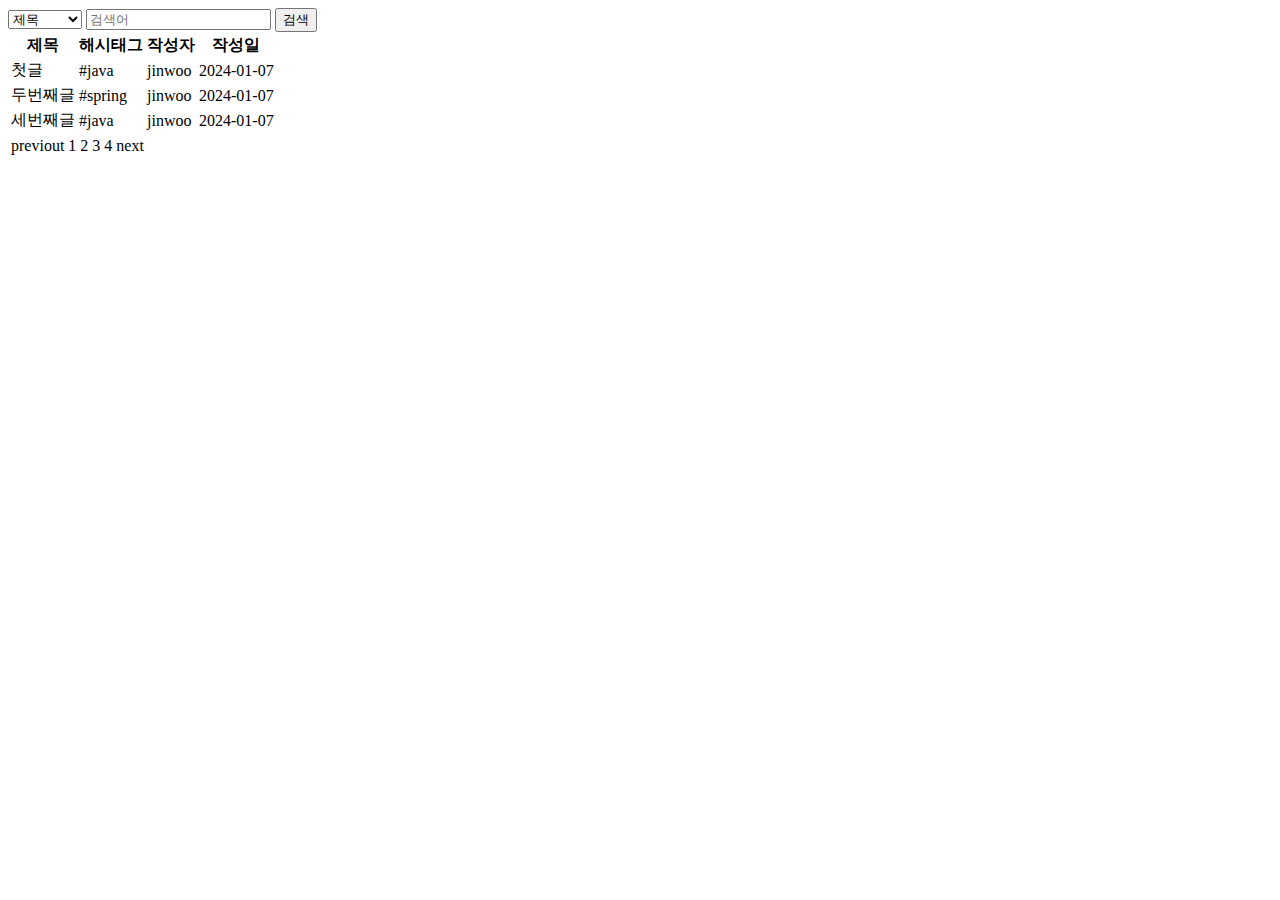
==== src/main/resources/templates/articles/index.html @ e278b655 "#16 - 게시판 페이지에 decoupled logic 적용" ====
<!DOCTYPE html>
<html lang="ko">
<head>
    <meta charset="UTF-8">
    <title>게시판 페이지</title>
</head>
<body>

    <header id="header"></header>

    <main>
        <form>
            <label for="search-type" hidden>유형</label>
            <select id="search-type" name="select-type">
                <option>제목</option>
                <option>본문</option>
                <option>ID</option>
                <option>닉네임</option>
                <option>해시테그</option>
            </select>
            <label for="search-value" hidden></label>
            <input id="search-value" type="search" placeholder="검색어" name="search-value">
            <button type="submit">검색</button>
        </form>

        <table>
            <thead>
                <tr>
                    <th>제목</th>
                    <th>해시태그</th>
                    <th>작성자</th>
                    <th>작성일</th>
                </tr>
            </thead>

            <tbody>
                <tr>
                    <td>첫글</td>
                    <td>#java</td>
                    <td>jinwoo</td>
                    <td>2024-01-07</td>
                </tr>
                <tr>
                    <td>두번째글</td>
                    <td>#spring</td>
                    <td>jinwoo</td>
                    <td>2024-01-07</td>
                </tr>
                <tr>
                    <td>세번째글</td>
                    <td>#java</td>
                    <td>jinwoo</td>
                    <td>2024-01-07</td>
                </tr>
            </tbody>
        </table>

        <nav>
            <table>
                <tr>
                    <td>previout</td>
                    <td>1</td>
                    <td>2</td>
                    <td>3</td>
                    <td>4</td>
                    <td>next</td>
                </tr>
            </table>
        </nav>
    </main>

    <footer id="footer"></footer>

</body>
</html>
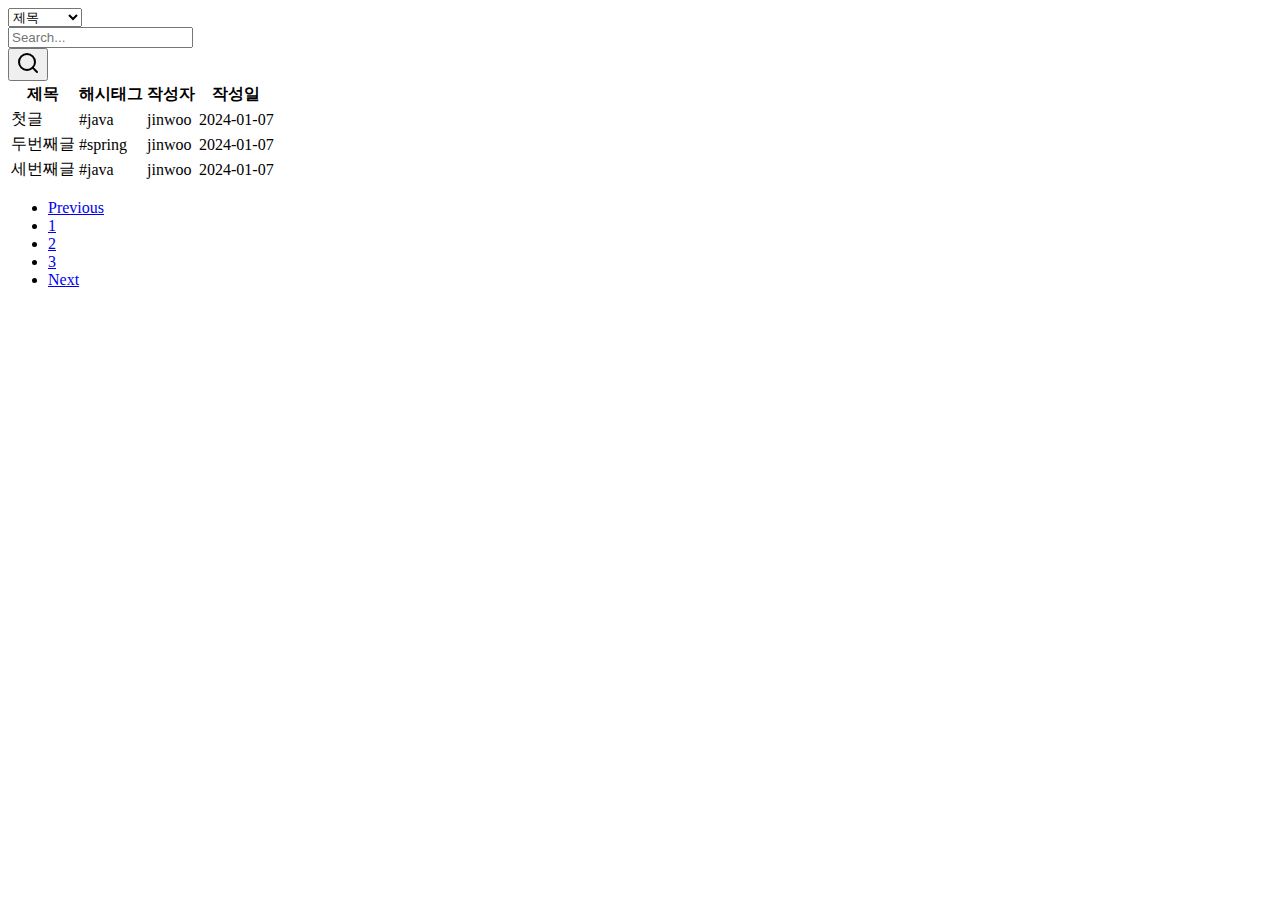
==== commit 4725bd95: "#16 - 게시판, 게시글 페이지에 부트스트랩 및 예제코드 적용" ====
--- a/src/main/resources/templates/articles/index.html
+++ b/src/main/resources/templates/articles/index.html
@@ -1,35 +1,64 @@
 <!DOCTYPE html>
 <html lang="ko">
 <head>
-    <meta charset="UTF-8">
+    <meta charset="utf-8">
+    <meta name="viewport" content="width=device-width, initial-scale=1">
     <title>게시판 페이지</title>
+
+    <link href="https://cdn.jsdelivr.net/npm/bootstrap@5.3.2/dist/css/bootstrap.min.css" rel="stylesheet" integrity="sha384-T3c6CoIi6uLrA9TneNEoa7RxnatzjcDSCmG1MXxSR1GAsXEV/Dwwykc2MPK8M2HN" crossorigin="anonymous">
+    <link href="/css/search-bar.css" rel="stylesheet">
+
 </head>
+
 <body>
 
     <header id="header"></header>
 
-    <main>
-        <form>
-            <label for="search-type" hidden>유형</label>
-            <select id="search-type" name="select-type">
-                <option>제목</option>
-                <option>본문</option>
-                <option>ID</option>
-                <option>닉네임</option>
-                <option>해시테그</option>
-            </select>
-            <label for="search-value" hidden></label>
-            <input id="search-value" type="search" placeholder="검색어" name="search-value">
-            <button type="submit">검색</button>
-        </form>
+    <main class = "container">
 
-        <table>
+        <div class="row">
+            <div class="col-lg-12 card-margin">
+                <div class="card search-form">
+                    <div class="card-body p-0">
+                        <form id="search-form">
+                            <div class="row">
+                                <div class="col-12">
+                                    <div class="row no-gutters">
+                                        <div class="col-lg-3 col-md-3 col-sm-12 p-0">
+                                            <label for="search-type" hidden>유형</label>
+                                            <select class="form-control" id="search-type">
+                                                <option>제목</option>
+                                                <option>본문</option>
+                                                <option>ID</option>
+                                                <option>닉네임</option>
+                                                <option>해시테그</option>
+                                            </select>
+                                        </div>
+                                        <div class="col-lg-8 col-md-6 col-sm-12 p-0">
+                                            <label for="search-value" hidden></label>
+                                            <input type="text" placeholder="Search..." class="form-control" id="search-value" name="search">
+                                        </div>
+                                        <div class="col-lg-1 col-md-3 col-sm-12 p-0">
+                                            <button type="submit" class="btn btn-base">
+                                                <svg xmlns="http://www.w3.org/2000/svg" width="24" height="24" viewBox="0 0 24 24" fill="none" stroke="currentColor" stroke-width="2" stroke-linecap="round" stroke-linejoin="round" class="feather feather-search"><circle cx="11" cy="11" r="8"></circle><line x1="21" y1="21" x2="16.65" y2="16.65"></line></svg>
+                                            </button>
+                                        </div>
+                                    </div>
+                                </div>
+                            </div>
+                        </form>
+                    </div>
+                </div>
+            </div>
+        </div>
+
+        <table class="table">
             <thead>
                 <tr>
-                    <th>제목</th>
-                    <th>해시태그</th>
-                    <th>작성자</th>
-                    <th>작성일</th>
+                    <th class="col-6">제목</th>
+                    <th class="col-2">해시태그</th>
+                    <th class="col">작성자</th>
+                    <th class="col">작성일</th>
                 </tr>
             </thead>
 
@@ -55,21 +84,20 @@
             </tbody>
         </table>
 
-        <nav>
-            <table>
-                <tr>
-                    <td>previout</td>
-                    <td>1</td>
-                    <td>2</td>
-                    <td>3</td>
-                    <td>4</td>
-                    <td>next</td>
-                </tr>
-            </table>
+        <nav aria-label="Page navigation example">
+            <ul class="pagination justify-content-center">
+                <li class="page-item"><a class="page-link" href="#">Previous</a></li>
+                <li class="page-item"><a class="page-link" href="#">1</a></li>
+                <li class="page-item"><a class="page-link" href="#">2</a></li>
+                <li class="page-item"><a class="page-link" href="#">3</a></li>
+                <li class="page-item"><a class="page-link" href="#">Next</a></li>
+            </ul>
         </nav>
+
     </main>
 
     <footer id="footer"></footer>
 
+    <script src="https://cdn.jsdelivr.net/npm/bootstrap@5.3.2/dist/js/bootstrap.bundle.min.js" integrity="sha384-C6RzsynM9kWDrMNeT87bh95OGNyZPhcTNXj1NW7RuBCsyN/o0jlpcV8Qyq46cDfL" crossorigin="anonymous"></script>
 </body>
 </html>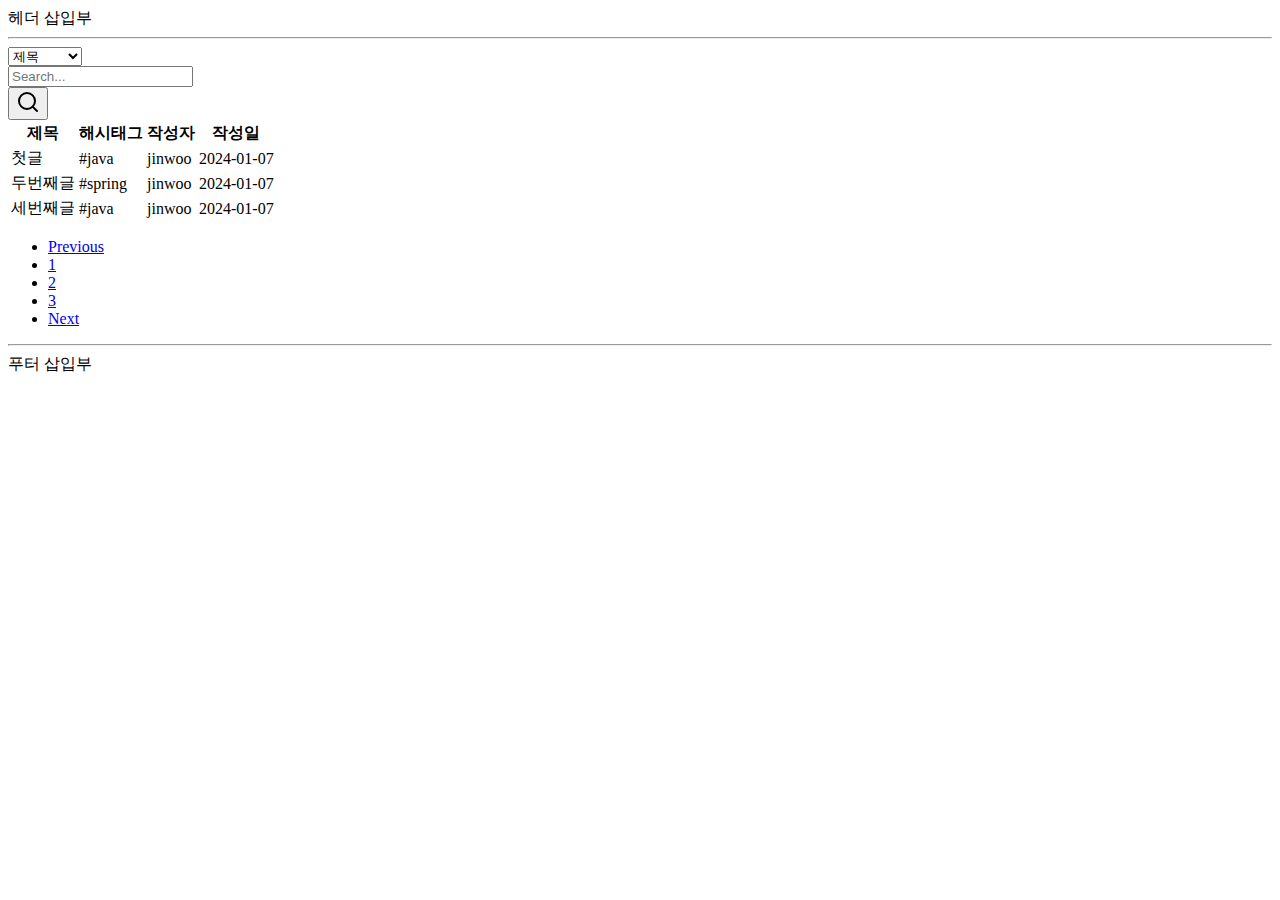
==== commit 641394f1: "#21 - 게시판 뷰 템플릿 구현" ====
--- a/src/main/resources/templates/articles/index.html
+++ b/src/main/resources/templates/articles/index.html
@@ -12,7 +12,10 @@
 
 <body>
 
-    <header id="header"></header>
+    <header id="header">
+        헤더 삽입부
+        <hr>
+    </header>
 
     <main class = "container">
 
@@ -52,34 +55,34 @@
             </div>
         </div>
 
-        <table class="table">
+        <table class="table" id="article-table">
             <thead>
                 <tr>
-                    <th class="col-6">제목</th>
-                    <th class="col-2">해시태그</th>
-                    <th class="col">작성자</th>
-                    <th class="col">작성일</th>
+                    <th class="title col-6">제목</th>
+                    <th class="hashtag col-2">해시태그</th>
+                    <th class="user-id col">작성자</th>
+                    <th class="create-at col">작성일</th>
                 </tr>
             </thead>
 
             <tbody>
                 <tr>
-                    <td>첫글</td>
-                    <td>#java</td>
-                    <td>jinwoo</td>
-                    <td>2024-01-07</td>
+                    <td class="title"><a>첫글</a></td>
+                    <td class="hashtag">#java</td>
+                    <td class="user-id">jinwoo</td>
+                    <td class="create-at"><time>2024-01-07</time></td>
                 </tr>
                 <tr>
                     <td>두번째글</td>
                     <td>#spring</td>
                     <td>jinwoo</td>
-                    <td>2024-01-07</td>
+                    <td><time>2024-01-07</time></td>
                 </tr>
                 <tr>
                     <td>세번째글</td>
                     <td>#java</td>
                     <td>jinwoo</td>
-                    <td>2024-01-07</td>
+                    <td><time>2024-01-07</time></td>
                 </tr>
             </tbody>
         </table>
@@ -96,7 +99,10 @@
 
     </main>
 
-    <footer id="footer"></footer>
+    <footer id="footer">
+        <hr>
+        푸터 삽입부
+    </footer>
 
     <script src="https://cdn.jsdelivr.net/npm/bootstrap@5.3.2/dist/js/bootstrap.bundle.min.js" integrity="sha384-C6RzsynM9kWDrMNeT87bh95OGNyZPhcTNXj1NW7RuBCsyN/o0jlpcV8Qyq46cDfL" crossorigin="anonymous"></script>
 </body>
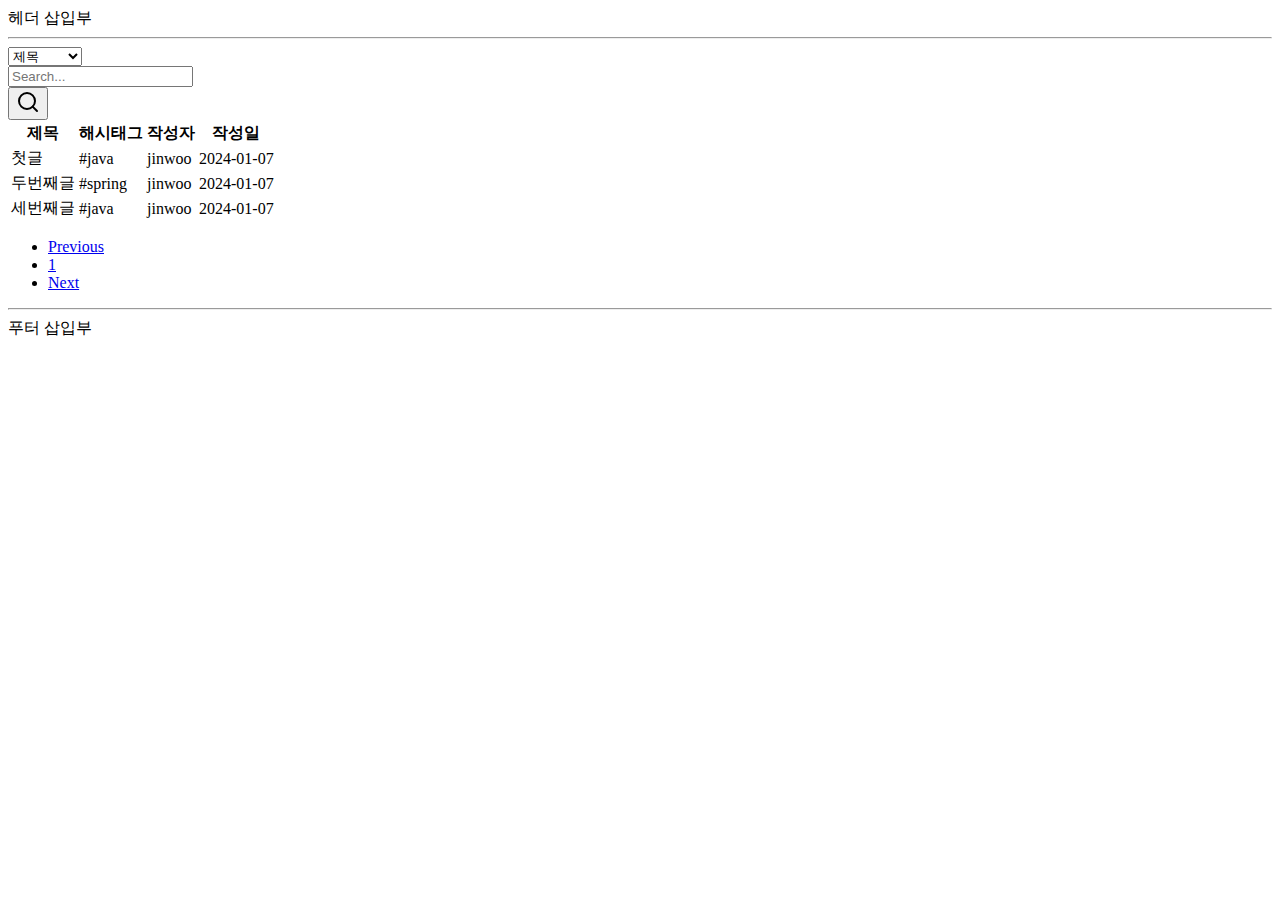
==== commit 4bd45dba: "#32 - 게시판 페이지 검색바 기능 구현 + 페이징, 정렬과 연동" ====
--- a/src/main/resources/templates/articles/index.html
+++ b/src/main/resources/templates/articles/index.html
@@ -6,7 +6,8 @@
     <title>게시판 페이지</title>
 
     <link href="https://cdn.jsdelivr.net/npm/bootstrap@5.3.2/dist/css/bootstrap.min.css" rel="stylesheet" integrity="sha384-T3c6CoIi6uLrA9TneNEoa7RxnatzjcDSCmG1MXxSR1GAsXEV/Dwwykc2MPK8M2HN" crossorigin="anonymous">
-    <link href="/css/search-bar.css" rel="stylesheet">
+    <link href="/css/articles/search-bar.css" rel="stylesheet">
+    <link href="/css/articles/table-header.css" rel="stylesheet">
 
 </head>
 
@@ -23,13 +24,13 @@
             <div class="col-lg-12 card-margin">
                 <div class="card search-form">
                     <div class="card-body p-0">
-                        <form id="search-form">
+                        <form action="/articles" method="get">
                             <div class="row">
                                 <div class="col-12">
                                     <div class="row no-gutters">
                                         <div class="col-lg-3 col-md-3 col-sm-12 p-0">
                                             <label for="search-type" hidden>유형</label>
-                                            <select class="form-control" id="search-type">
+                                            <select class="form-control" id="search-type" name="searchType">
                                                 <option>제목</option>
                                                 <option>본문</option>
                                                 <option>ID</option>
@@ -39,7 +40,7 @@
                                         </div>
                                         <div class="col-lg-8 col-md-6 col-sm-12 p-0">
                                             <label for="search-value" hidden></label>
-                                            <input type="text" placeholder="Search..." class="form-control" id="search-value" name="search">
+                                            <input type="text" placeholder="Search..." class="form-control" id="search-value" name="searchValue">
                                         </div>
                                         <div class="col-lg-1 col-md-3 col-sm-12 p-0">
                                             <button type="submit" class="btn btn-base">
@@ -58,10 +59,10 @@
         <table class="table" id="article-table">
             <thead>
                 <tr>
-                    <th class="title col-6">제목</th>
-                    <th class="hashtag col-2">해시태그</th>
-                    <th class="user-id col">작성자</th>
-                    <th class="create-at col">작성일</th>
+                    <th class="title col-6"><a>제목</a></th>
+                    <th class="hashtag col-2"><a>해시태그</a></th>
+                    <th class="user-id col"><a>작성자</a></th>
+                    <th class="create-at col"><a>작성일</a></th>
                 </tr>
             </thead>
 
@@ -87,12 +88,10 @@
             </tbody>
         </table>
 
-        <nav aria-label="Page navigation example">
+        <nav id="pagination" aria-label="Page navigation example">
             <ul class="pagination justify-content-center">
                 <li class="page-item"><a class="page-link" href="#">Previous</a></li>
                 <li class="page-item"><a class="page-link" href="#">1</a></li>
-                <li class="page-item"><a class="page-link" href="#">2</a></li>
-                <li class="page-item"><a class="page-link" href="#">3</a></li>
                 <li class="page-item"><a class="page-link" href="#">Next</a></li>
             </ul>
         </nav>
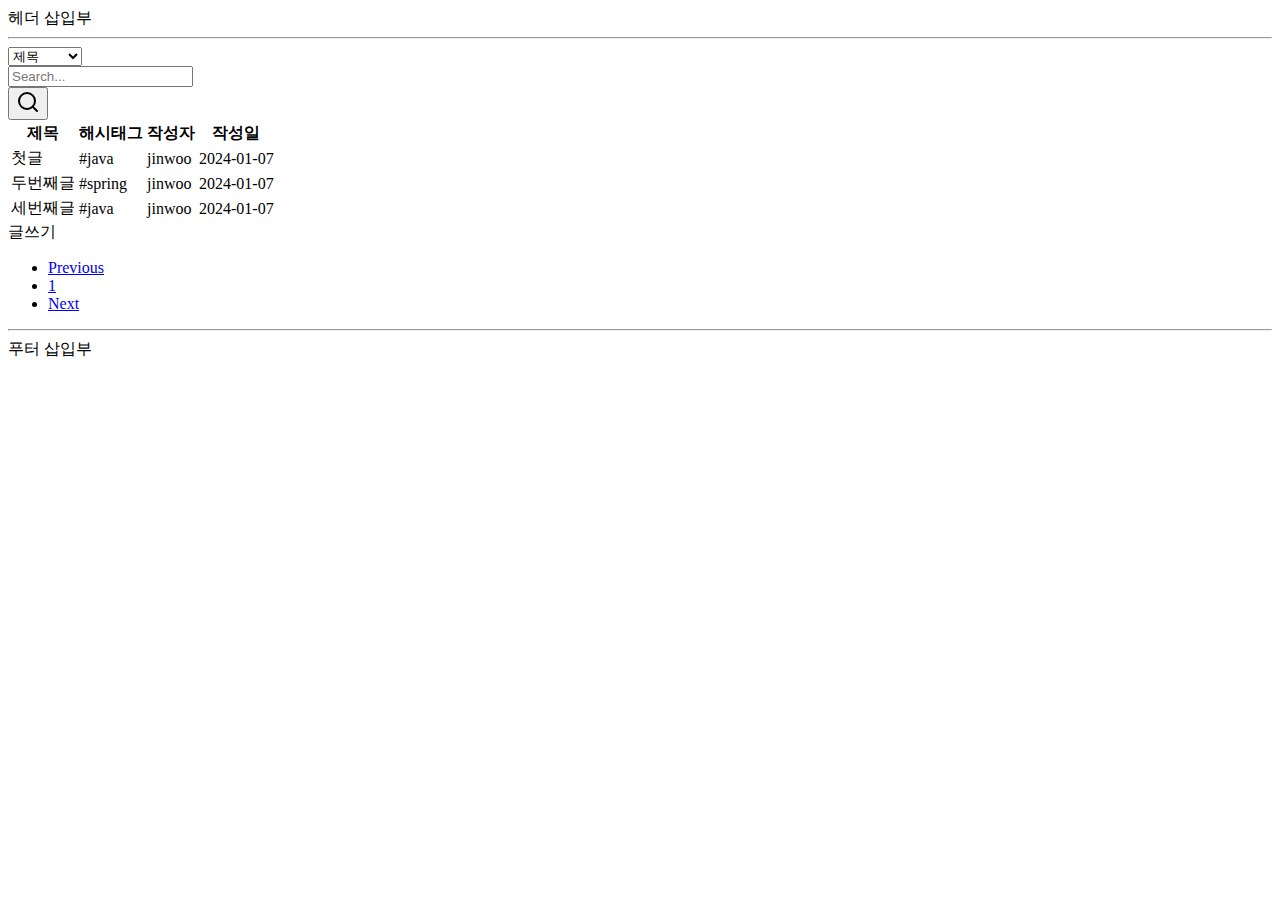
==== commit 19b249d8: "게시판, 게시글 뷰에 필요한 내용 추가" ====
--- a/src/main/resources/templates/articles/index.html
+++ b/src/main/resources/templates/articles/index.html
@@ -24,7 +24,7 @@
             <div class="col-lg-12 card-margin">
                 <div class="card search-form">
                     <div class="card-body p-0">
-                        <form action="/articles" method="get">
+                        <form id="search-form">
                             <div class="row">
                                 <div class="col-12">
                                     <div class="row no-gutters">
@@ -56,45 +56,55 @@
             </div>
         </div>
 
-        <table class="table" id="article-table">
-            <thead>
-                <tr>
-                    <th class="title col-6"><a>제목</a></th>
-                    <th class="hashtag col-2"><a>해시태그</a></th>
-                    <th class="user-id col"><a>작성자</a></th>
-                    <th class="create-at col"><a>작성일</a></th>
-                </tr>
-            </thead>
+        <div class="row">
+            <table class="table" id="article-table">
+                <thead>
+                    <tr>
+                        <th class="title col-6"><a>제목</a></th>
+                        <th class="hashtag col-2"><a>해시태그</a></th>
+                        <th class="user-id col"><a>작성자</a></th>
+                        <th class="create-at col"><a>작성일</a></th>
+                    </tr>
+                </thead>
 
-            <tbody>
-                <tr>
-                    <td class="title"><a>첫글</a></td>
-                    <td class="hashtag">#java</td>
-                    <td class="user-id">jinwoo</td>
-                    <td class="create-at"><time>2024-01-07</time></td>
-                </tr>
-                <tr>
-                    <td>두번째글</td>
-                    <td>#spring</td>
-                    <td>jinwoo</td>
-                    <td><time>2024-01-07</time></td>
-                </tr>
-                <tr>
-                    <td>세번째글</td>
-                    <td>#java</td>
-                    <td>jinwoo</td>
-                    <td><time>2024-01-07</time></td>
-                </tr>
-            </tbody>
-        </table>
+                <tbody>
+                    <tr>
+                        <td class="title"><a>첫글</a></td>
+                        <td class="hashtag">#java</td>
+                        <td class="user-id">jinwoo</td>
+                        <td class="create-at"><time>2024-01-07</time></td>
+                    </tr>
+                    <tr>
+                        <td>두번째글</td>
+                        <td>#spring</td>
+                        <td>jinwoo</td>
+                        <td><time>2024-01-07</time></td>
+                    </tr>
+                    <tr>
+                        <td>세번째글</td>
+                        <td>#java</td>
+                        <td>jinwoo</td>
+                        <td><time>2024-01-07</time></td>
+                    </tr>
+                </tbody>
+            </table>
+        </div>
 
-        <nav id="pagination" aria-label="Page navigation example">
-            <ul class="pagination justify-content-center">
-                <li class="page-item"><a class="page-link" href="#">Previous</a></li>
-                <li class="page-item"><a class="page-link" href="#">1</a></li>
-                <li class="page-item"><a class="page-link" href="#">Next</a></li>
-            </ul>
-        </nav>
+        <div class="row">
+            <div class="d-grid gap-2 d-md-flex justify-content-md-end">
+                <a class="btn btn-primary me-md-2" role="button" id="write-article">글쓰기</a>
+            </div>
+        </div>
+
+        <div class="row">
+            <nav id="pagination" aria-label="Page navigation example">
+                <ul class="pagination justify-content-center">
+                    <li class="page-item"><a class="page-link" href="#">Previous</a></li>
+                    <li class="page-item"><a class="page-link" href="#">1</a></li>
+                    <li class="page-item"><a class="page-link" href="#">Next</a></li>
+                </ul>
+            </nav>
+        </div>
 
     </main>
 
